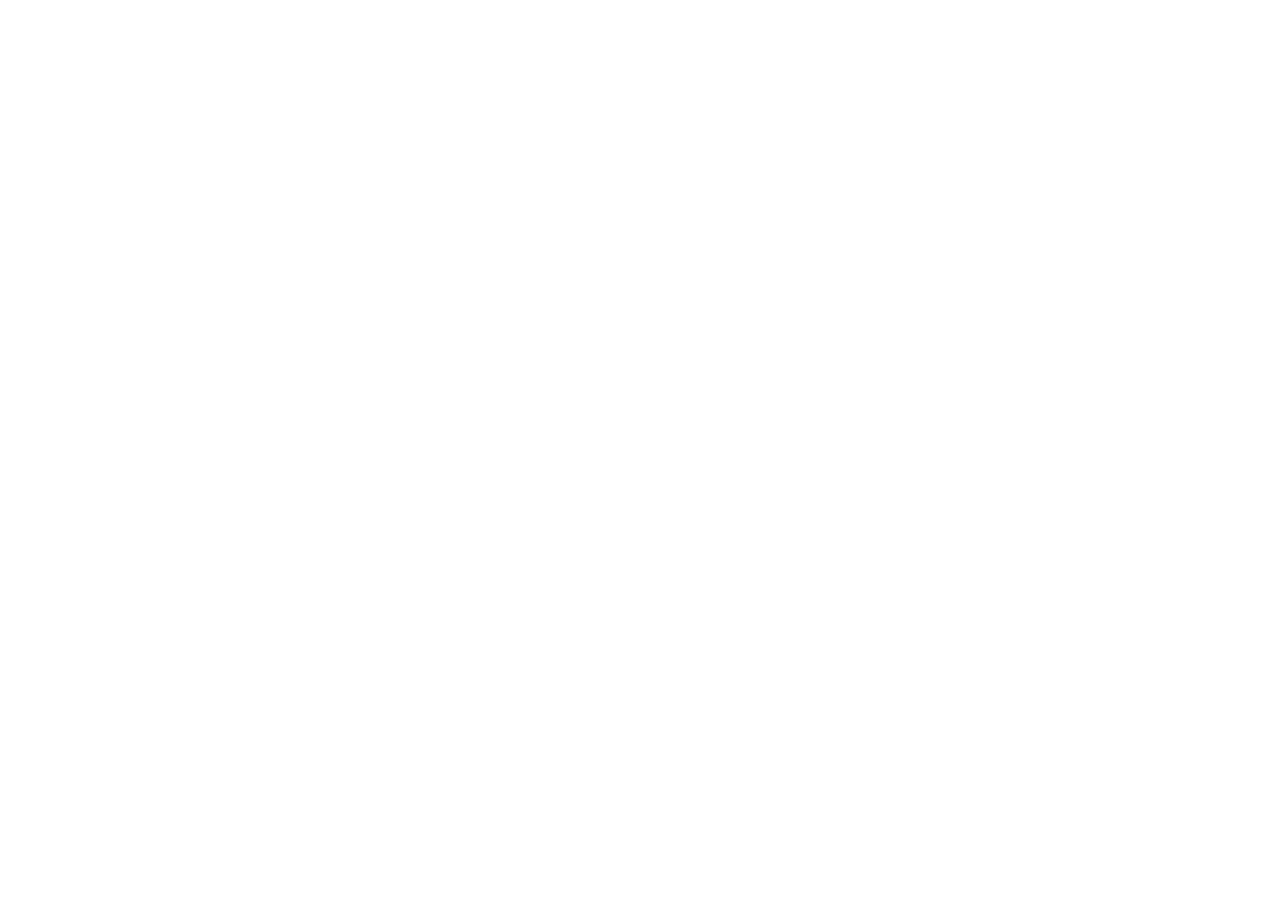
==== index.html @ 4ede90f1 "basic app setup - inject FSM, register commands for the states, setup mediators" ====
<!DOCTYPE html>
<html lang="en">
	<head>
		<meta charset="utf-8">
		<meta http-equiv="X-UA-Compatible" content="IE=Edge">
		<meta name="viewport" content="width=device-width, initial-scale=1.0, maximum-scale=1.0, user-scalable=0">
		<link type="text/css" rel="stylesheet" href="css/reset.css" />
		<title>PureMVC JavaScript Utility: State Machine Demo - Locks</title>
	</head>
	<body>

		<script type="text/javascript" src="../../puremvc-js-util-statemachine/lib-multicore/puremvc-1.0.1.js"></script>

		<script type="text/javascript" src="../../puremvc-js-util-statemachine/src-multicore/org/puremvc/js/multicore/utilities/statemachine/StateMachine.js"></script>
		<script type="text/javascript" src="../../puremvc-js-util-statemachine/src-multicore/org/puremvc/js/multicore/utilities/statemachine/FSMInjector.js"></script>
		<!--<script type="text/javascript" src="../../puremvc-js-util-statemachine/src-multicore/org/puremvc/js/multicore/utilities/statemachine/State.js"></script>
		<script type="text/javascript" src="../../puremvc-js-util-statemachine/src-multicore/org/puremvc/js/multicore/utilities/statemachine/FSMParser.js"></script>-->

		<!-- START: LockApp files -->
		
		<!-- APPLICATION CONSTANTS -->
		<script type="text/javascript" src="js/AppConstants.js"></script>
		<script type="text/javascript" src="js/model/type/StateMachineType.js"></script>

		<!-- COMMANDS -->
		<script src="js/controller/StartupCommand.js"></script>
		<script src="js/controller/states/StartingCommand.js"></script>
		<script src="js/controller/states/FailingCommand.js"></script>
		<script src="js/controller/states/LockedCommand.js"></script>
		<script src="js/controller/states/UnlockedCommand.js"></script>
		<script src="js/controller/states/InjectFSMCommand.js"></script>

		<!-- MAIN APPLICATION -->
		<script type="text/javascript" src="js/lockApp.js"></script>
		<!-- END: LockApp files -->

		<!-- START THE APPLICATION -->
		<script>
			document.addEventListener('DOMContentLoaded', function() {
				var app = new lockApp.Application();
			});
		</script>
	</body>
</html>
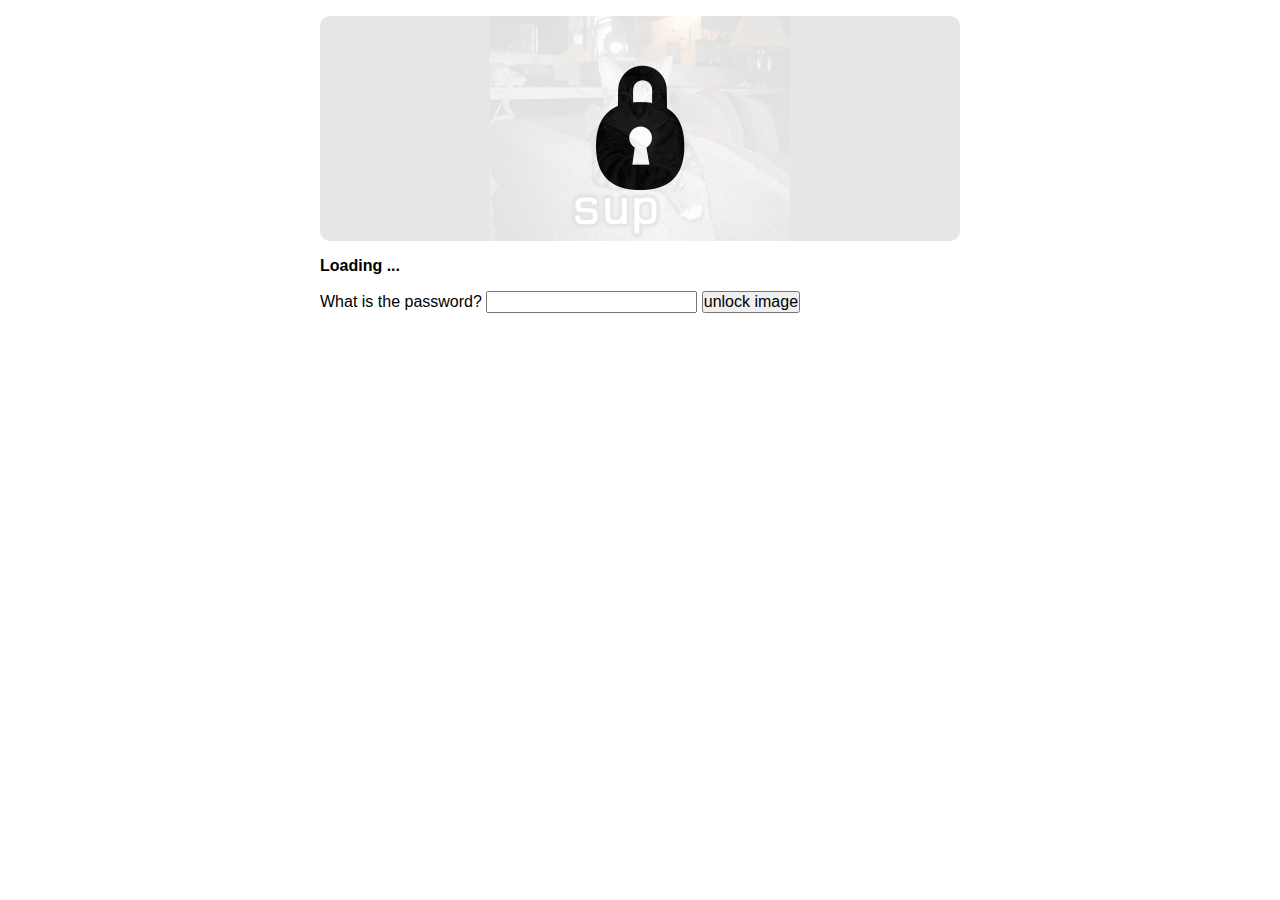
==== commit c40b9a71: "finalized demo" ====
--- a/index.html
+++ b/index.html
@@ -5,34 +5,77 @@
 		<meta http-equiv="X-UA-Compatible" content="IE=Edge">
 		<meta name="viewport" content="width=device-width, initial-scale=1.0, maximum-scale=1.0, user-scalable=0">
 		<link type="text/css" rel="stylesheet" href="css/reset.css" />
+		<link type="text/css" rel="stylesheet" href="css/demo.css" />
 		<title>PureMVC JavaScript Utility: State Machine Demo - Locks</title>
 	</head>
 	<body>
+		<div id="lockForm">
+			<div class="container featured">
+				<div class="content">
+					<img src="images/cat.jpg" alt="a cat picture" title="sup cat" />
+				</div>
+				<div class="accessControl locked">
+					<div class="icon"></div>
+				</div>
+			</div><!-- .container.featured -->
+			<div class="container">
+				<h1 class="title">Loading ...</h1>
+				<form action="#">
+					What is the password?
+					<input type="text" name="password" id="password" />
+					<input type="submit" name="submit" value="unlock image" />
+					<br />
+					<div class="hints">
+						<ol>
+							<li class="hint hint1">
+								<strong>[Hint] complete this quote</strong>:
+								<br />
+								<em>Wait a minute. Wait a minute, Doc. Ah... Are you telling me that you built a time machine... out of a </em><span>&nbsp;&nbsp;&nbsp;&nbsp;&nbsp;&nbsp;&nbsp;&nbsp;&nbsp;&nbsp;&nbsp;&nbsp;</span>?
+							</li>
+							<li class="hint hint2">
+								If you have the word right, make sure to upper camel case it!
+							</li>
+							<li class="hint hint3">
+								Last Chance: It rhymes with <strong>MeLorean</strong> ...
+							</li>
+						</ol>
+					</div>
+					<p class="attempts"></p>
+				</form>
+			</div><!-- .container -->
+		</div><!-- #lockForm -->
 
-		<script type="text/javascript" src="../../puremvc-js-util-statemachine/lib-multicore/puremvc-1.0.1.js"></script>
+		<script type="text/javascript" src="//ajax.googleapis.com/ajax/libs/jquery/1.11.1/jquery.min.js"></script>
+		<!-- START: puremvc core files -->
+		<script type="text/javascript" src="puremvc-js-util-statemachine/lib-multicore/puremvc-1.0.1.min.js"></script>
+		<script type="text/javascript" src="puremvc-js-util-statemachine/bin/puremvc.utility.statemachine-1.0.0.min.js"></script>
+		<!-- END: puremvc core files -->
 
-		<script type="text/javascript" src="../../puremvc-js-util-statemachine/src-multicore/org/puremvc/js/multicore/utilities/statemachine/StateMachine.js"></script>
-		<script type="text/javascript" src="../../puremvc-js-util-statemachine/src-multicore/org/puremvc/js/multicore/utilities/statemachine/FSMInjector.js"></script>
-		<!--<script type="text/javascript" src="../../puremvc-js-util-statemachine/src-multicore/org/puremvc/js/multicore/utilities/statemachine/State.js"></script>
-		<script type="text/javascript" src="../../puremvc-js-util-statemachine/src-multicore/org/puremvc/js/multicore/utilities/statemachine/FSMParser.js"></script>-->
-
-		<!-- START: LockApp files -->
-		
+		<!------- START: LockApp files ------->
 		<!-- APPLICATION CONSTANTS -->
 		<script type="text/javascript" src="js/AppConstants.js"></script>
 		<script type="text/javascript" src="js/model/type/StateMachineType.js"></script>
+		<script type="text/javascript" src="js/model/type/NotificationTypes.js"></script>
+		<script type="text/javascript" src="js/view/events/ViewEvents.js"></script>
+
+		<!-- VIEW COMPONENTS -->
+		<script type="text/javascript" src="js/view/component/LockForm.js"></script>
+
+		<!-- MEDIATORS -->
+		<script type="text/javascript" src="js/view/mediator/AccessControlMediator.js"></script>
 
 		<!-- COMMANDS -->
 		<script src="js/controller/StartupCommand.js"></script>
 		<script src="js/controller/states/StartingCommand.js"></script>
 		<script src="js/controller/states/FailingCommand.js"></script>
 		<script src="js/controller/states/LockedCommand.js"></script>
+		<script src="js/controller/states/ExitingLockedCommand.js"></script>
 		<script src="js/controller/states/UnlockedCommand.js"></script>
 		<script src="js/controller/states/InjectFSMCommand.js"></script>
 
 		<!-- MAIN APPLICATION -->
 		<script type="text/javascript" src="js/lockApp.js"></script>
-		<!-- END: LockApp files -->
+		<!------- END: LockApp files ------->
 
 		<!-- START THE APPLICATION -->
 		<script>
--- a/css/demo.css
+++ b/css/demo.css
@@ -0,0 +1,79 @@
+@charset "utf-8";
+body {
+	font-family: Arial, Helvetica, sans-serif;
+	font-size: 16px;
+}
+strong {
+	font-weight: bold;
+}
+em {
+	font-style: italic;
+	font-size: .8em;
+}
+h1 {
+	margin: 1em 0;
+}
+.container {
+	width: 100%;
+	max-width: 40em;
+	margin: 1em auto;
+}
+.container.featured {
+	background-color: #333;
+	border-radius: 10px;
+	position: relative;
+}
+.content img {
+	display: block;
+	width: 100%;
+	max-width: 300px;
+	margin: 0 auto;
+}
+.icon {
+	width: 128px;
+	height: 128px;
+	background-repeat: no-repeat;
+}
+.denied .icon {
+	background-image: url('../images/denied.png');
+}
+.locked .icon {
+	background-image: url('../images/locked.png');
+}
+.unlocked .icon {
+	background-image: url('../images/unlocked.png');
+}
+.accessControl .icon {
+	margin: 3em auto 0;
+}
+.accessControl.locked,
+.accessControl.denied {
+	position: absolute;
+	top: 0px;
+	width: 100%;
+	left: 0px;
+	opacity: .88;
+	bottom: 0;
+	background-color: #fff;
+}
+.required {
+	border: 1px solid #f00;
+}
+.hints {
+	font-size: .9em;
+	margin: 2em 0;
+}
+.hints span {
+	text-decoration: underline;
+}
+.hint {
+	margin: 1em 0;
+	list-style-type: decimal;
+}
+
+.accessControl.unlocked,
+.hints .hint1,
+.hints .hint2,
+.hints .hint3 {
+	display: none;
+}